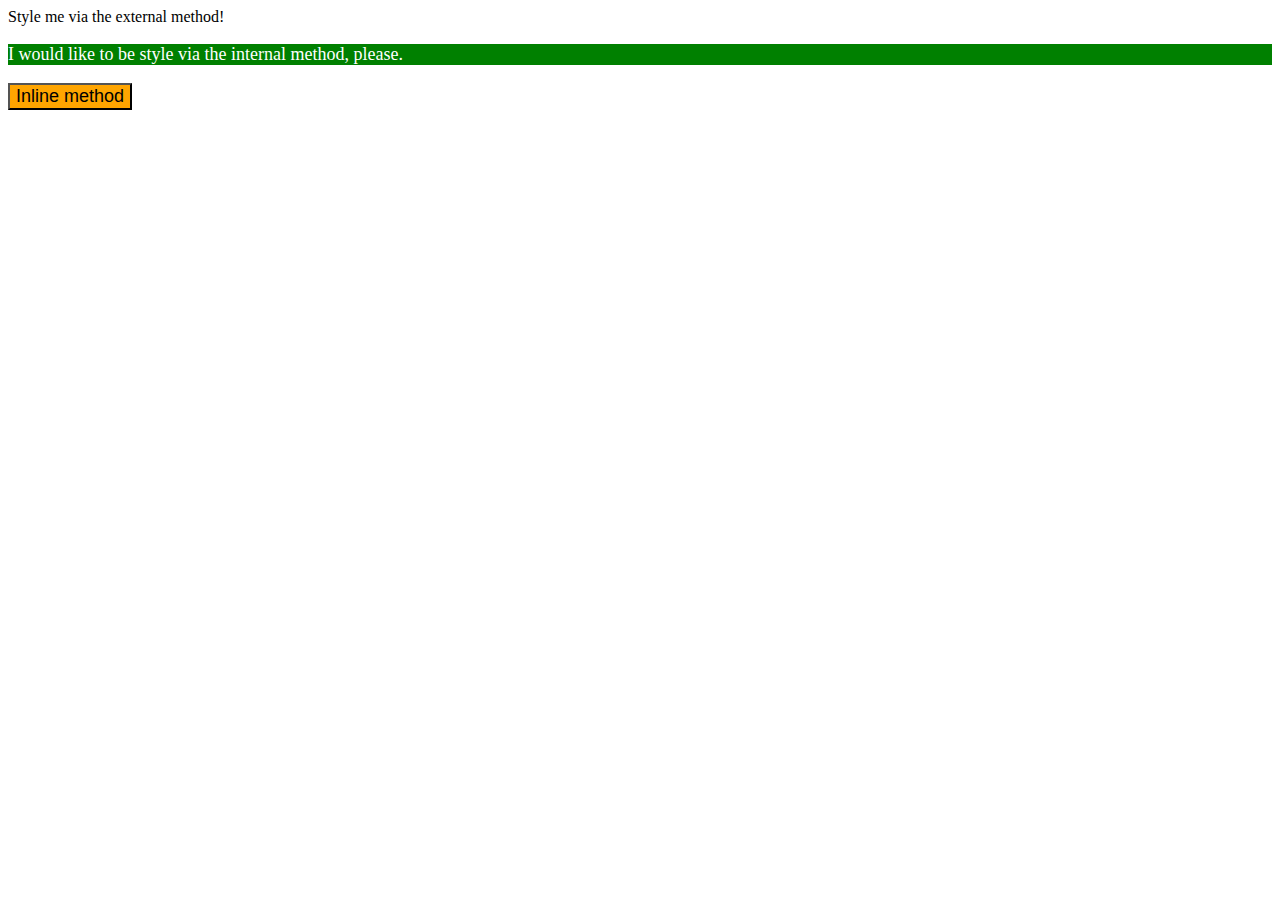
==== qzmp_exercise1/index.html @ 0acbb50f "Changed name" ====
<!DOCTYPE html>
<html lang="en">
<head>
    <meta charset="UTF-8">
    <meta http-equiv="X-UA-Compatible" content="IE=edge">
    <meta name="viewport" content="width=device-width, initial-scale=1.0">
    <title>CSS exercise 1</title>
    <link rel="stylesheet" href="../qzmp_exercises/style.css">
    <style>
        p {
            color: white;
            background: green;
            font-size: 18px;
        }
    </style>
</head>
<body>
    <div>Style me via the external method!</div>
    <p>I would like to be style via the internal method, please.</p>
    <button style="color: black; background: orange; font-size: 18px;">Inline method</button>
    
</body>
</html>
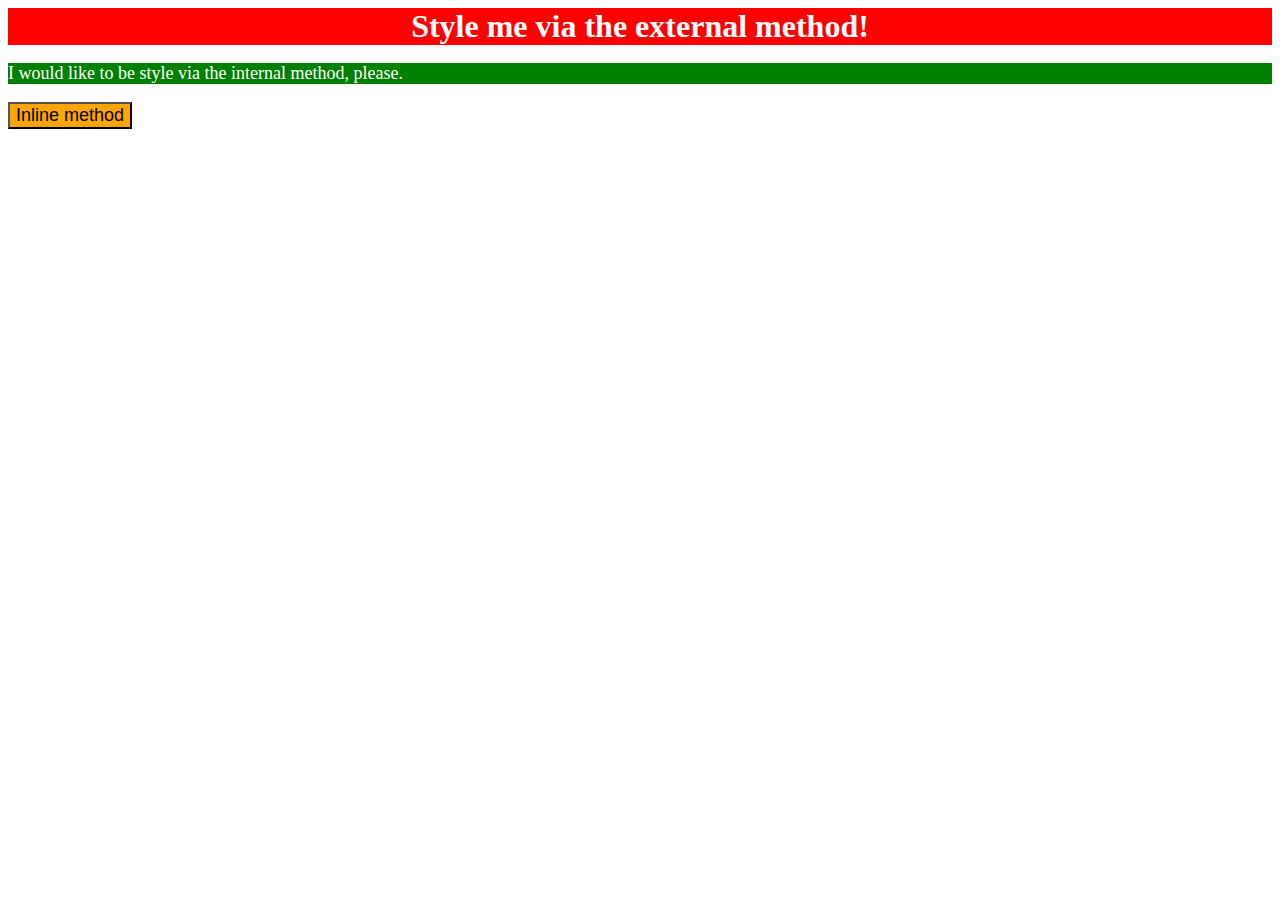
==== commit bbd48d51: "CSS Foundation Exercice 1: Finished." ====
--- a/qzmp_exercise1/index.html
+++ b/qzmp_exercise1/index.html
@@ -5,7 +5,7 @@
     <meta http-equiv="X-UA-Compatible" content="IE=edge">
     <meta name="viewport" content="width=device-width, initial-scale=1.0">
     <title>CSS exercise 1</title>
-    <link rel="stylesheet" href="../qzmp_exercises/style.css">
+    <link rel="stylesheet" href="../qzmp_exercise1/style.css">
     <style>
         p {
             color: white;
--- a/qzmp_exercise1/style.css
+++ b/qzmp_exercise1/style.css
@@ -0,0 +1,7 @@
+div {
+    color: white;
+    background: red;
+    font-size: 32px;
+    font-weight: bold;
+    text-align: center;
+}